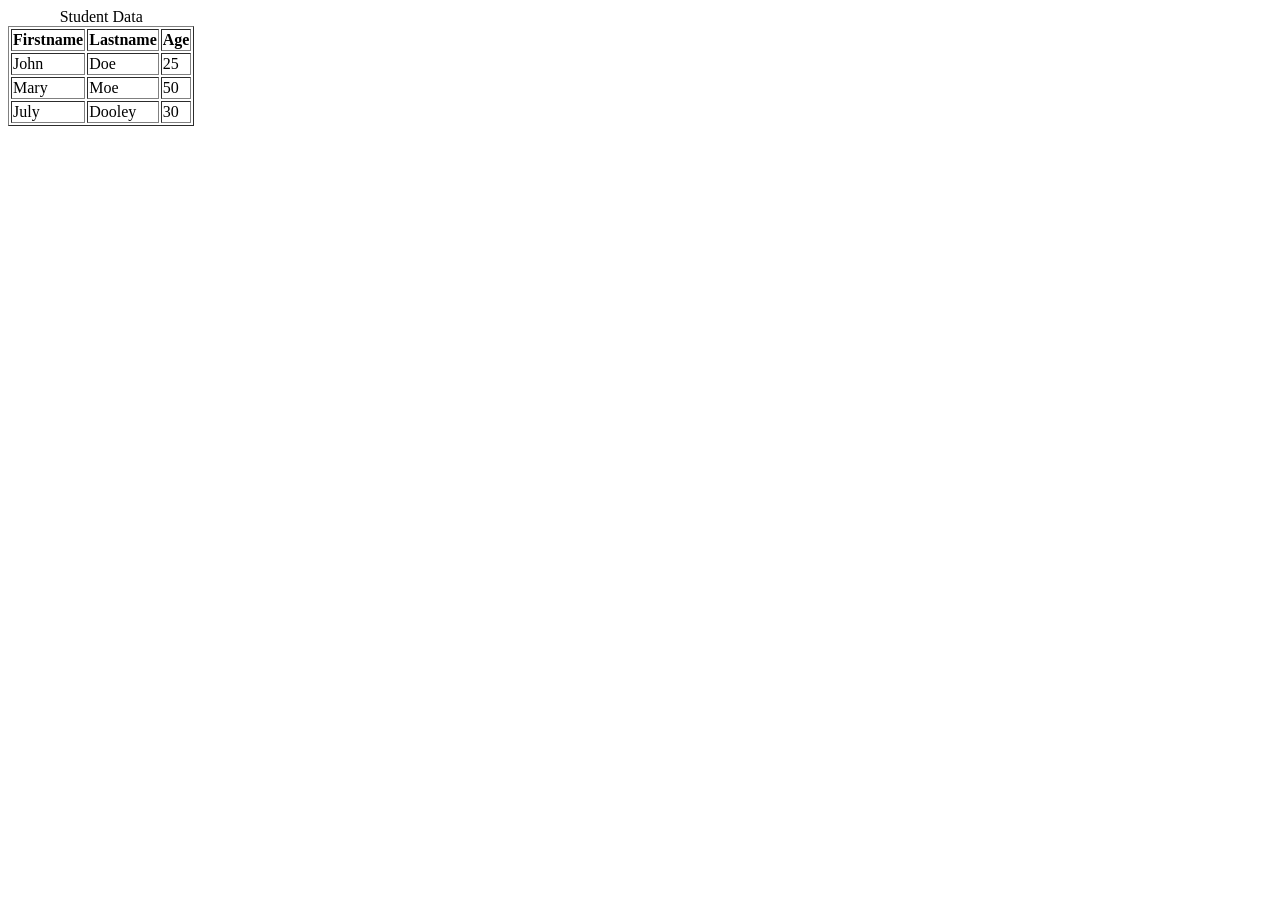
==== Table.HTML @ d0092a6c "html table start" ====
<!DOCTYPE html>
<html lang="en">
<head>
   <meta charset="UTF-8">
   <meta name="viewport" content="width=device-width, initial-scale=1.0">
   <title>HTML TABLE</title>
</head>
<body>
   <!-- TABLE -->
<table border="1">
   <caption>Student Data</caption>
   <thead>
   <tr>
      <th>Firstname</th>
      <th>Lastname</th>
      <th>Age</th>
   </tr>
   </thead>
   <tbody
   <tr>
      <td>John</td>
      <td>Doe</td>
      <td>25</td>
   </tr>
   <tr>
      <td>Mary</td>
      <td>Moe</td>
      <td>50</td>
   </tr>
   
   <tr>
      <td>July</td>
      <td>Dooley</td>
      <td>30</td>
   </tr>
   </tbody>
</table>
</body>
</html>
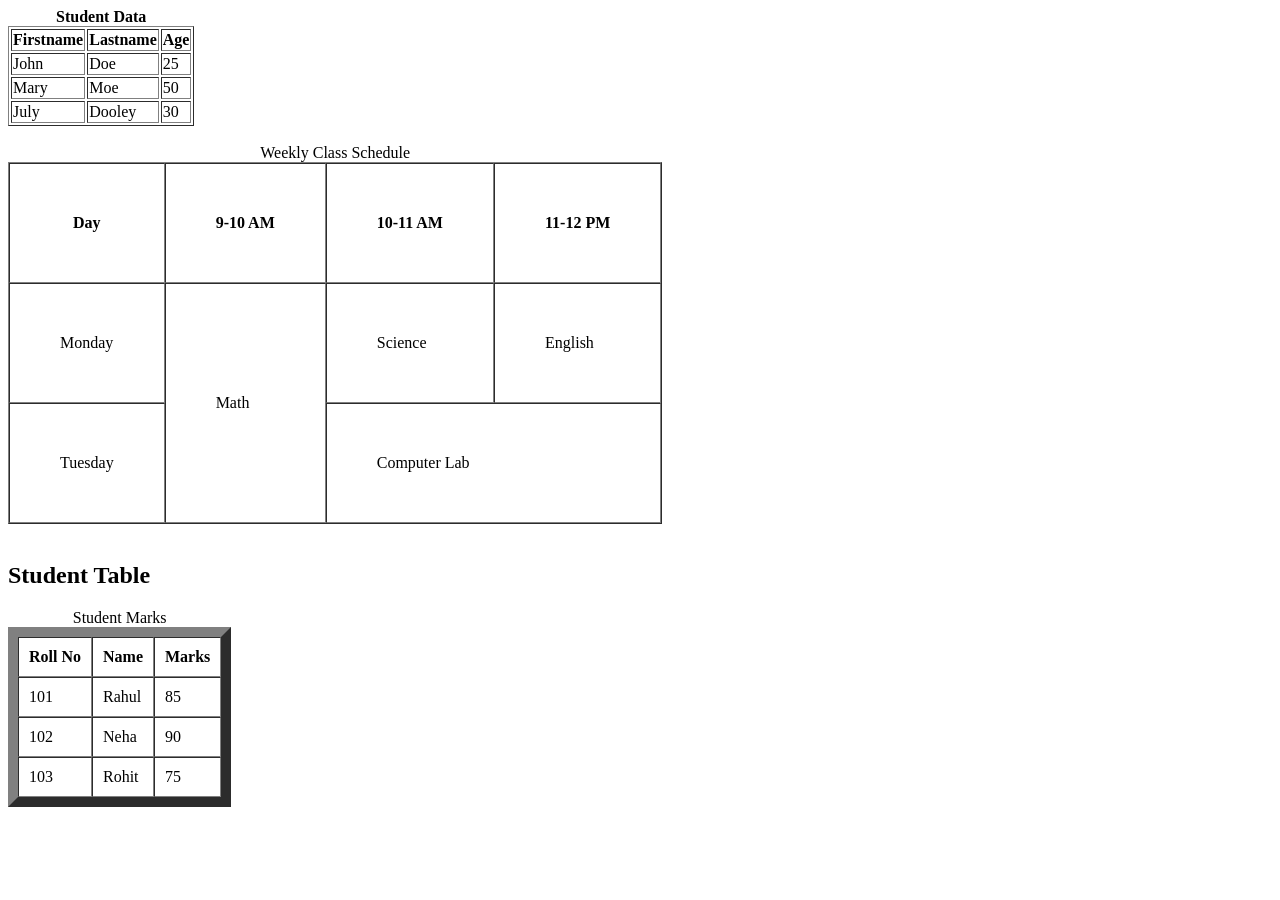
==== commit 1deea985: "TABLE CODE WITH ALL ATTRIBUTES" ====
--- a/Table.HTML
+++ b/Table.HTML
@@ -5,10 +5,10 @@
    <meta name="viewport" content="width=device-width, initial-scale=1.0">
    <title>HTML TABLE</title>
 </head>
-<body>
    <!-- TABLE -->
 <table border="1">
-   <caption>Student Data</caption>
+   <caption><strong>Student Data</strong></caption>
+   <!-- thead -->
    <thead>
    <tr>
       <th>Firstname</th>
@@ -16,7 +16,8 @@
       <th>Age</th>
    </tr>
    </thead>
-   <tbody
+   <!-- table body -->
+   <tbody>
    <tr>
       <td>John</td>
       <td>Doe</td>
@@ -35,5 +36,66 @@
    </tr>
    </tbody>
 </table>
+<br>
+<!-- Rowspan, Colspan, and Table Attributes -->
+ <!-- border="1" → Creates a visible border around each table cell (1 pixel thick line) -->
+<!-- cellpadding="10" → Adds 10 pixels of space *inside* each cell (space between the content and the border) -->
+<!-- cellspacing="0" → Removes space *between* the cells, making them appear tightly joined (space between table cells (outer gap between borders).) -->
+
+    <table border="1" cellpadding="50" cellspacing="0">
+      <!-- The <caption> tag is used inside a <table> to give a title or description to that table.
+It helps users understand what the table is about. -->
+
+   <caption>Weekly Class Schedule</caption>
+        <tr>
+            <th>Day</th>
+            <th>9-10 AM</th>
+            <th>10-11 AM</th>
+            <th>11-12 PM</th>
+        </tr>
+        <tr>
+            <td>Monday</td>
+            <!-- It tells the browser that a single cell should span (merge) across multiple rows. -->
+            <!-- It means one table cell will join or cover more than one row. -->
+            <td rowspan="2">Math</td>
+            <td>Science</td>
+            <td>English</td>
+        </tr>
+        <tr>
+            <td>Tuesday</td>
+            <!-- It tells the browser that one cell should join or cover multiple columns. -->
+             <!-- colspan lets a cell stretch sideways (left to right) across several columns. -->
+            <td colspan="2">Computer Lab</td>
+        </tr>
+    </table>
+<br>
+
+<!-- HTML Table -->
+  <h2>Student Table </h2>
+
+  <table border="10" cellpadding="10" cellspacing="0">
+    <caption>Student Marks</caption>
+    <tr>
+      <th>Roll No</th>
+      <th>Name</th>
+      <th>Marks</th>
+    </tr>
+    <tr>
+      <td>101</td>
+      <td>Rahul</td>
+      <td>85</td>
+    </tr>
+    <tr>
+      <td>102</td>
+      <td>Neha</td>
+      <td>90</td>
+    </tr>
+    <tr>
+      <td>103</td>
+      <td>Rohit</td>
+      <td>75</td>
+  </table>
+
+  
 </body>
 </html>
